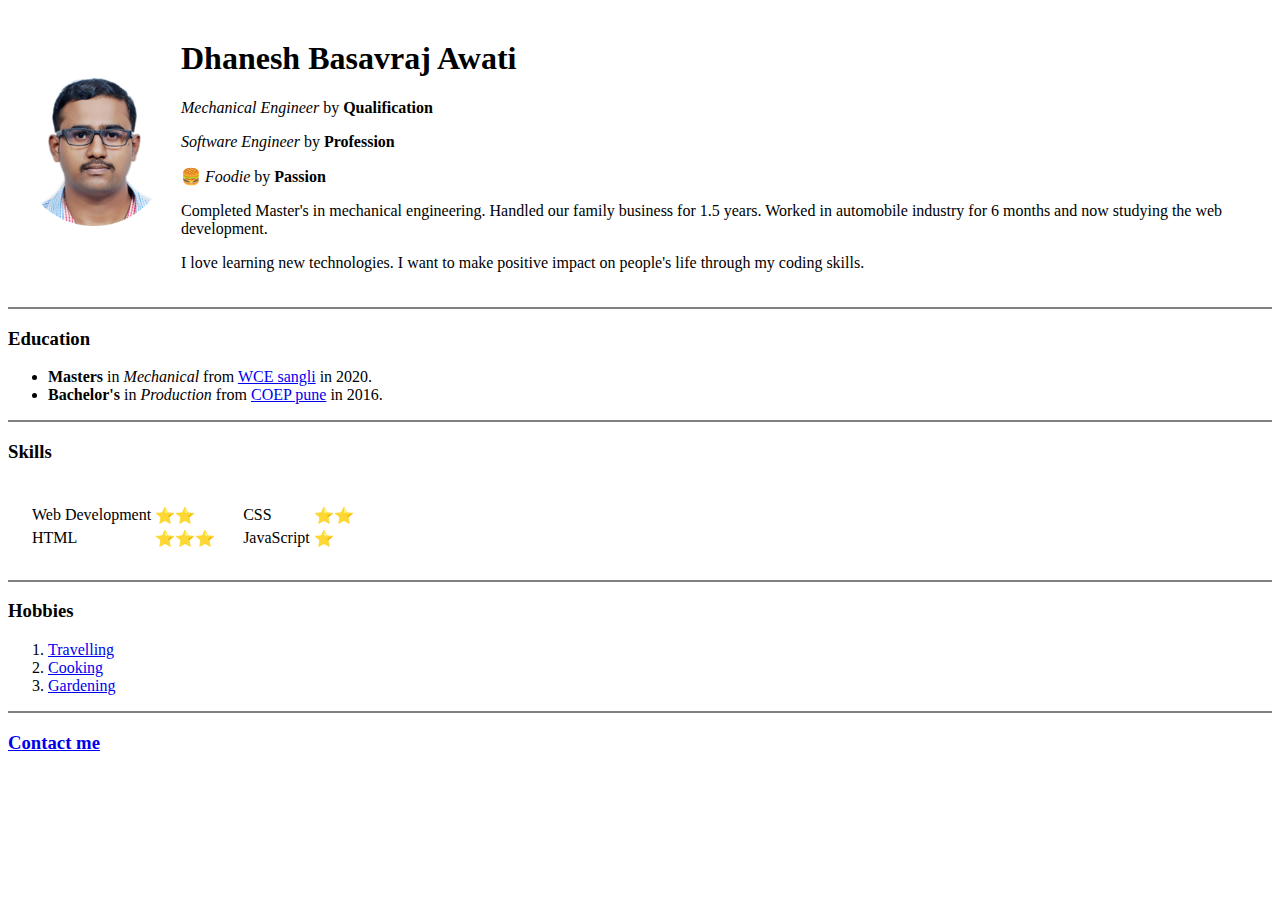
==== index.html @ dc887184 "Added initial files by uploading" ====
<!DOCTYPE html>
<html lang="en" dir="ltr">

<head>
  <meta charset="utf-8">
  <title> Dhanesh's Personal Site</title>
</head>

<body>
  <table cellspacing="10px">
    <tr>
      <td>
        <img src="Images\Dhanesh Awati.png" alt="Dhanesh's Profile Picture" width="150" height="150">
      </td>
      <td>
        <h1> Dhanesh Basavraj Awati </h1>
        <p><em>Mechanical Engineer</em> by <strong>Qualification</strong></p>
        <p><em>Software Engineer</em> by <strong>Profession</strong></p>
        <p>🍔 <em>Foodie</em>  by <strong>Passion</strong></p>

        <p>Completed Master's in mechanical engineering. Handled our family business for 1.5 years. Worked in automobile industry for 6 months and now studying the web development.</p>
        <p>I love learning new technologies. I want to make positive impact on people's life through my coding skills.</p>
      </td>
    </tr>
  </table>
  
  <hr noshade size='2'>

  <h3>Education</h3>
  <ul>
    <li><strong>Masters</strong> in <em>Mechanical</em> from <a href="http://www.walchandsangli.ac.in/">WCE sangli</a> in 2020.</li>
    <li><strong>Bachelor's</strong> in <em>Production</em> from <a href="https://www.coep.org.in/">COEP pune</a> in 2016.</li>
  </ul>
  <hr noshade size='2'>

  <h3>Skills</h3>
  <table cellspacing="20">
    <tr>
      <td>
        <table> 
          <tr>
          <td>Web Development</td>
          <td>⭐⭐</td>
          </tr>
          <tr>
          <td>HTML</td>
          <td>⭐⭐⭐</td>
          </tr>
        </table>
      </td>
      <td>
        <table>
          <tr>
            <td>CSS</td>
            <td>⭐⭐</td>
          </tr>
          <tr>
            <td>JavaScript</td>
            <td>⭐</td>
          </tr>
        </table>
        
      </td>
    </tr>
  </table>
  <hr noshade size='2'>

  <h3>Hobbies</h3>
  <ol>
    <li><a href="Travelling.html" target="_blank">Travelling</a></li>
    <li><a href="Cooking.html" target="_blank">Cooking</a></li>
    <li><a href="Gardening.html" target="_blank">Gardening</a></li>
  </ol>
  <hr noshade size='2'>
  <a href="contact.html"><h3>Contact me</h3></a>
</body>

</html>
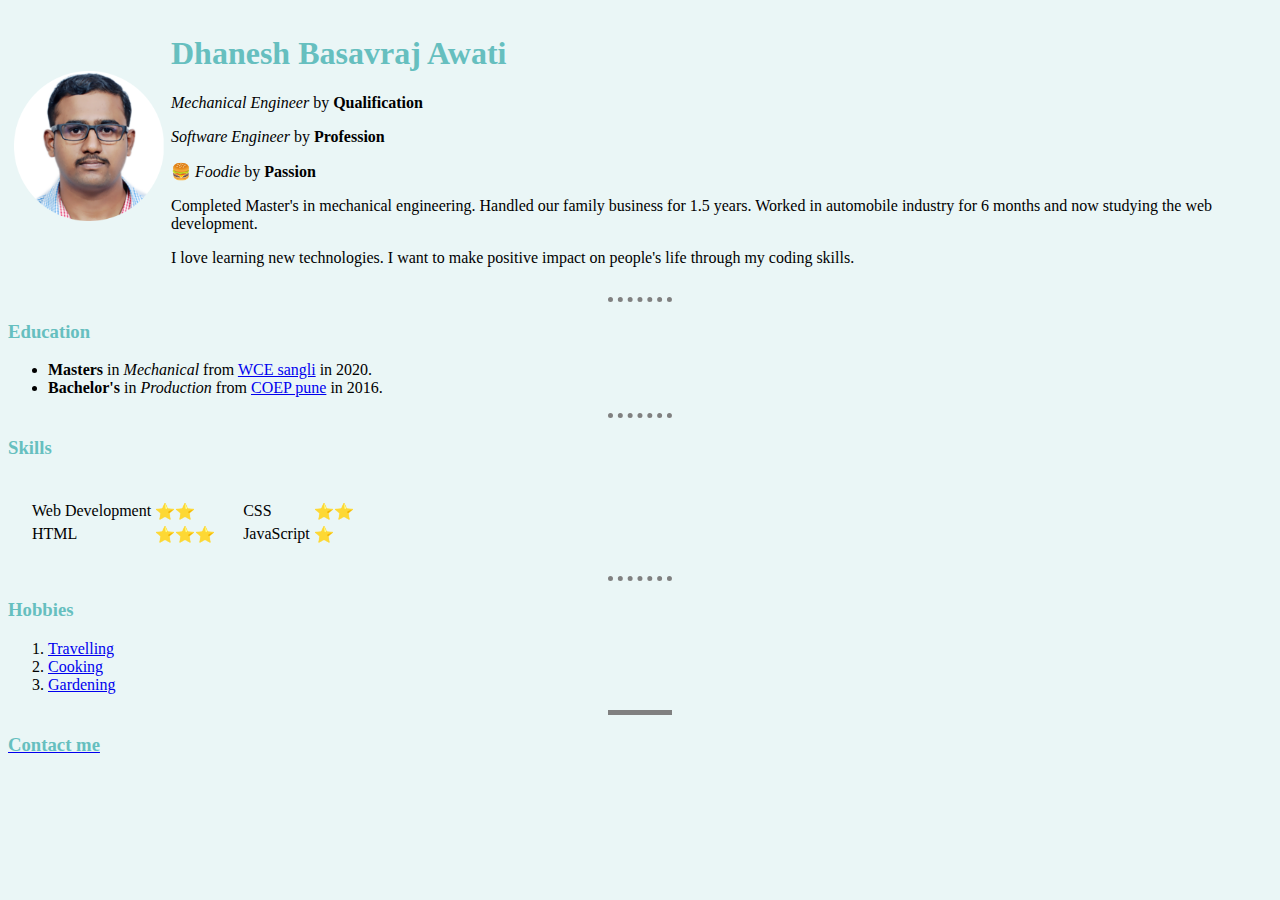
==== commit 096c6991: "Updated files by applying CSS" ====
--- a/index.html
+++ b/index.html
@@ -4,10 +4,24 @@
 <head>
   <meta charset="utf-8">
   <title> Dhanesh's Personal Site</title>
+
+  <!-- <style>
+    hr{
+      border-style: none;
+      border-top-style:dotted;
+      border-color: grey;
+      border-width: 5px;
+      width: 5%;
+    } 
+     This is the Internal CSS which is inside style tag inside head tag 
+     Same copied to style.css and linked to all pages hence commented here
+  </style> -->
+  <link rel="stylesheet" href="style.css">
 </head>
 
-<body>
-  <table cellspacing="10px">
+<body style="background-color: #EAF6F6"> 
+  <!-- It is a In-line CSS -->
+  <table cellspacing="5px">
     <tr>
       <td>
         <img src="Images\Dhanesh Awati.png" alt="Dhanesh's Profile Picture" width="150" height="150">
@@ -24,14 +38,14 @@
     </tr>
   </table>
   
-  <hr noshade size='2'>
+  <hr>
 
   <h3>Education</h3>
   <ul>
     <li><strong>Masters</strong> in <em>Mechanical</em> from <a href="http://www.walchandsangli.ac.in/">WCE sangli</a> in 2020.</li>
     <li><strong>Bachelor's</strong> in <em>Production</em> from <a href="https://www.coep.org.in/">COEP pune</a> in 2016.</li>
   </ul>
-  <hr noshade size='2'>
+  <hr>
 
   <h3>Skills</h3>
   <table cellspacing="20">
@@ -63,7 +77,7 @@
       </td>
     </tr>
   </table>
-  <hr noshade size='2'>
+  <hr>
 
   <h3>Hobbies</h3>
   <ol>
--- a/style.css
+++ b/style.css
@@ -0,0 +1,16 @@
+
+body{
+    background-color: #EAF6F6;
+}
+hr{
+    border-style: none;
+    border-top-style:dotted;
+    border-color: grey;
+    border-width: 5px;
+    width: 5%;
+  }
+  /* This is External CSS */
+  h1,h3{
+    color: #66BFBF;
+    
+  }